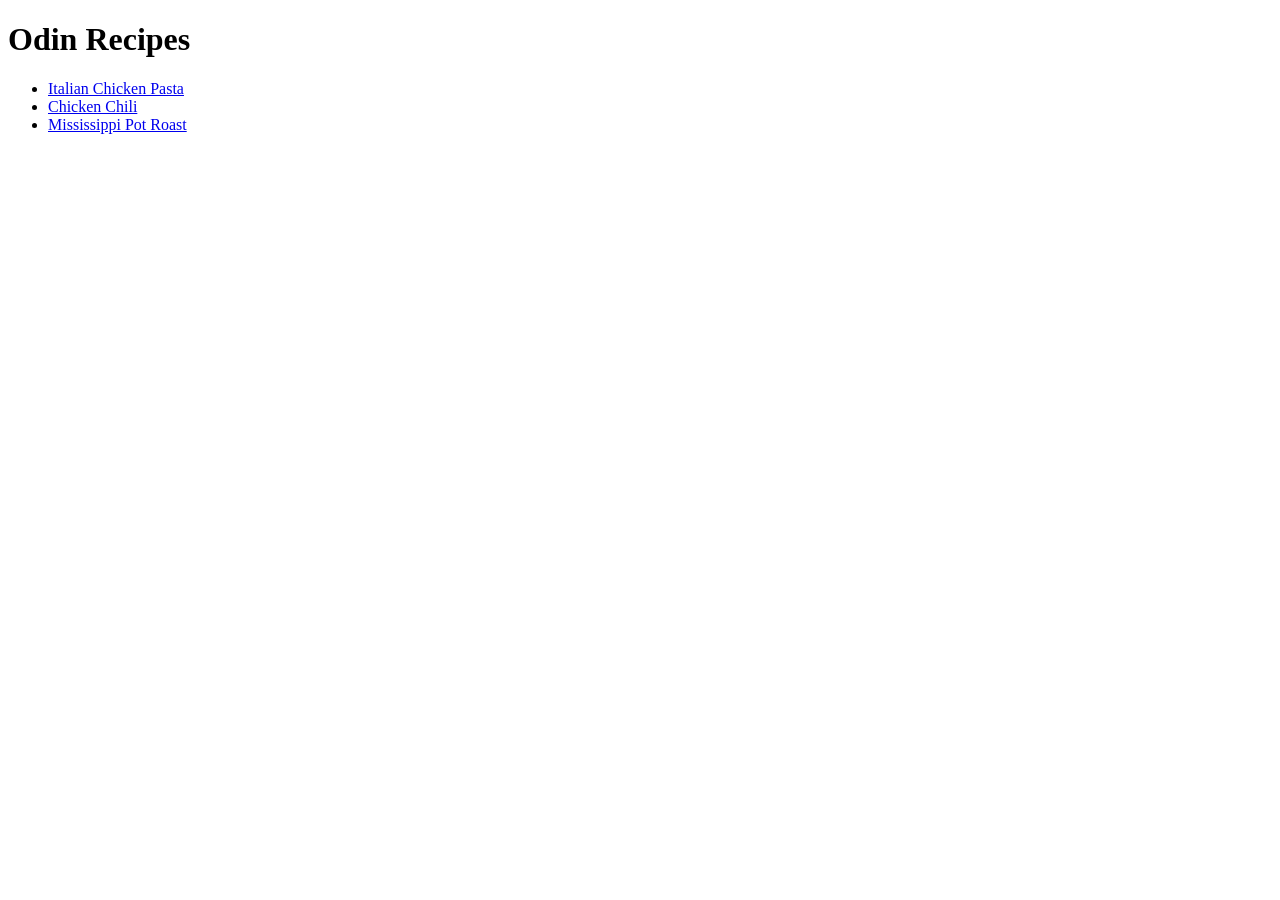
==== index.html @ a8fd4f51 "Add initial pages and files This is the first version of the recipes project website." ====
<!DOCTYPE html>
<html lang="en">
<head>
    <meta charset="UTF-8">
    <meta name="viewport" content="width=device-width, initial-scale=1.0">
    <title>Odin Recipes</title>
</head>
<body>
    <h1>Odin Recipes</h1>
    <ul>
        <li><a href="recipes/italian-chicken-pasta.html">Italian Chicken Pasta</a></li>
        <li><a href="recipes/chicken-chili.html">Chicken Chili</a></li>
        <li><a href="recipes/mississippi-pot-roast.html">Mississippi Pot Roast</a></li>
    </ul>
</body>
</html>
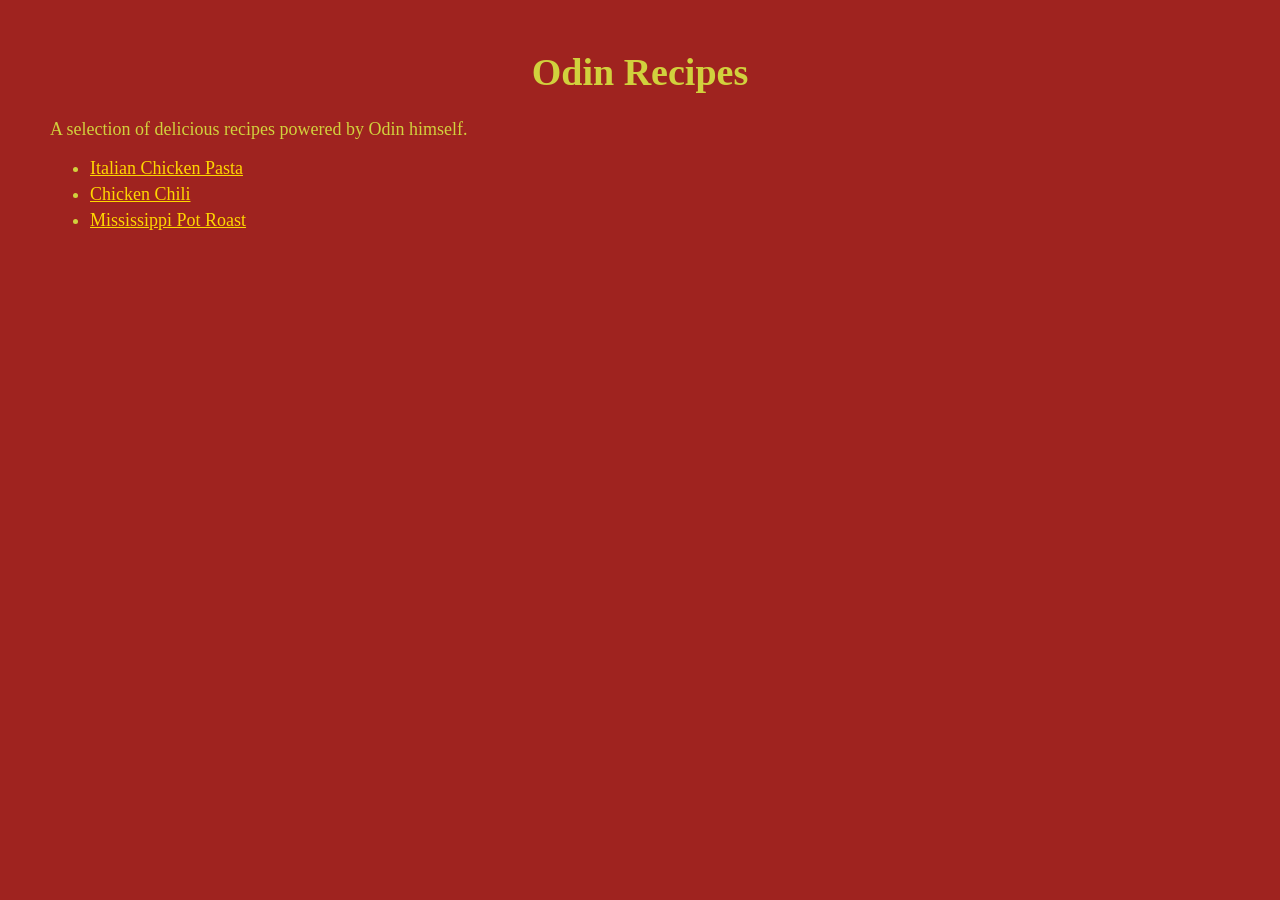
==== commit 31e64a8a: "Add basic css CSS has been added to the index and recipe pages via style.css" ====
--- a/index.html
+++ b/index.html
@@ -4,9 +4,11 @@
     <meta charset="UTF-8">
     <meta name="viewport" content="width=device-width, initial-scale=1.0">
     <title>Odin Recipes</title>
+    <link rel="stylesheet" href="style.css">
 </head>
 <body>
     <h1>Odin Recipes</h1>
+    <p>A selection of delicious recipes powered by Odin himself.</p>
     <ul>
         <li><a href="recipes/italian-chicken-pasta.html">Italian Chicken Pasta</a></li>
         <li><a href="recipes/chicken-chili.html">Chicken Chili</a></li>
--- a/style.css
+++ b/style.css
@@ -0,0 +1,63 @@
+html {
+    background-color: #9f231f;
+}
+
+body {
+    margin: 50px;
+}
+
+h1 {
+    font-family:'Times New Roman', Times, serif;
+    color: #d1d13d;
+    font-size: 38px;
+    text-align: center;
+}
+
+h2 {
+    font-family:'Times New Roman', Times, serif;
+    color: #d1d13d;
+    margin-top: 40px;
+}
+
+p {
+    color: #d1d13d;
+    font-size: 18px;
+}
+
+ul {
+    color:  gold;
+}
+
+ol {
+    color:  gold;
+}
+
+li {
+    margin-bottom: 5px;
+    font-size: 18px;
+    color: #d1d13d;
+}
+
+a {
+    color: gold;
+}
+
+img {
+    width: 400px;
+    height: auto;
+    margin: 0 auto;
+    display: block;
+}
+
+.nav-bottom {
+    margin: 50px auto 10px;
+    text-align: center;
+}
+
+.nav-bottom a {
+    background-color: #8b130f;
+    padding: 10px;
+    font-size: 20px;
+    font-weight: bold;
+    text-decoration: none;
+}
